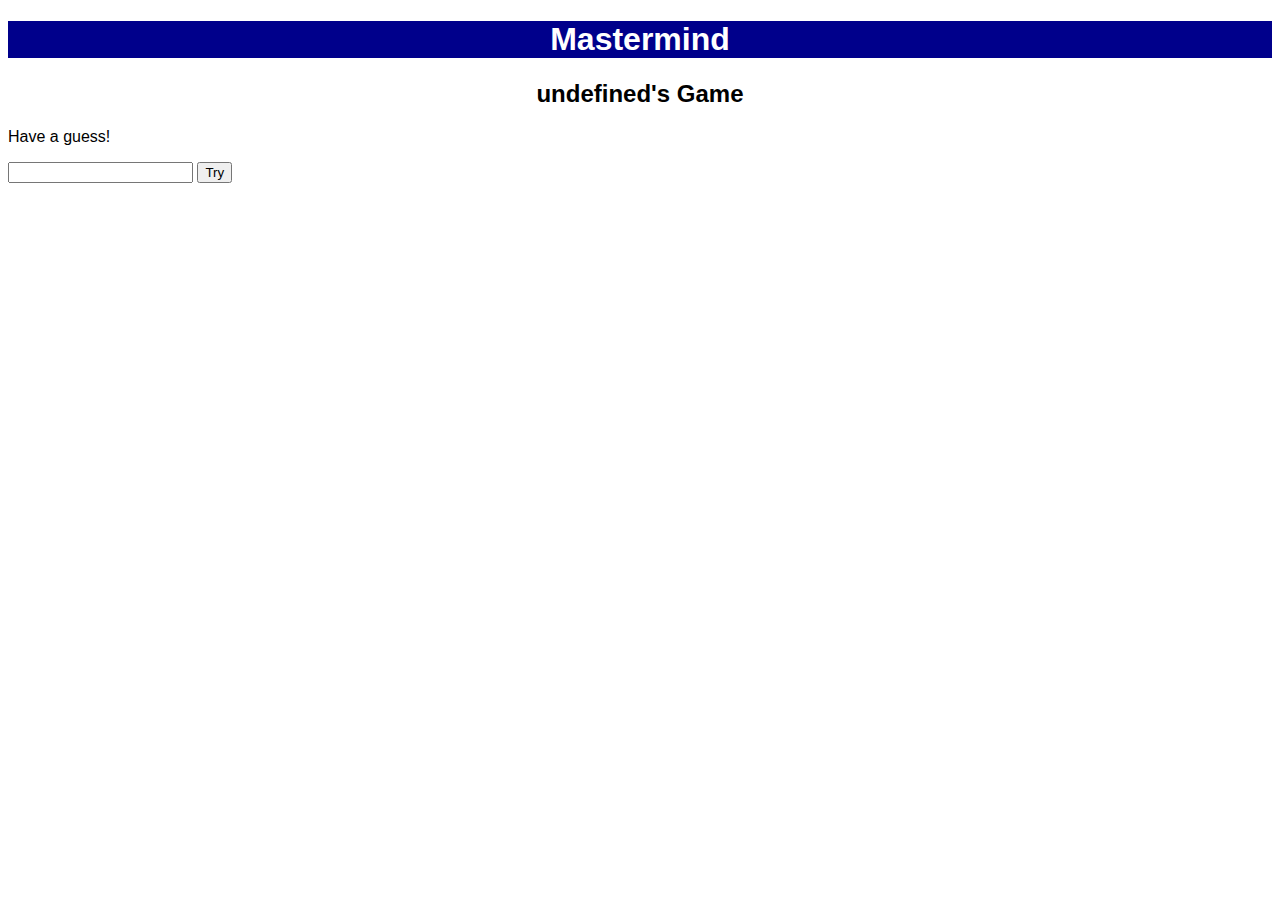
==== game.html @ 45f39689 "Checking arrays now works" ====
<!DOCTYPE html>
<html lang="en">
<head>
    <meta charset="UTF-8">
    <title id="game">Title</title>
    <link rel="stylesheet" type="text/css" href="style.css">
    <script src="functions.js"></script></head>
</head>

<script>
    window.onload = function (){
        document.getElementById("playerName").innerHTML = localStorage["playerName"];
        document.getElementById("game").innerHTML = localStorage["playerName"] + "'s Game";
        generateNumber();
    }
</script>

<h1>Mastermind</h1>

<h2><a id="playerName"></a>'s Game</h2>
<body>

<p>Have a guess!</p>
<input type="text" id="try" maxlength="4" pattern="[0-9]"/>
<button onclick="userGuess()">Try</button>

</body>
</html>
---- style.css ----
h1{
    text-align:center;
    background-color: darkblue;
    color: white;
}

h2{
    text-align: center;
}

body{
    font-family: 'Lucida Sans', 'Lucida Sans Regular', 'Lucida Grande', 'Lucida Sans Unicode', Geneva, Verdana, sans-serif;
}

ul{
    list-style: disc inside none;
    width: 400px;
    margin: 10px;
    padding: 0px;
}

li{
    padding-left: 5px;
    margin-left: -10px;
}

li:nth-child(odd){
    background-color: lightgrey;
}
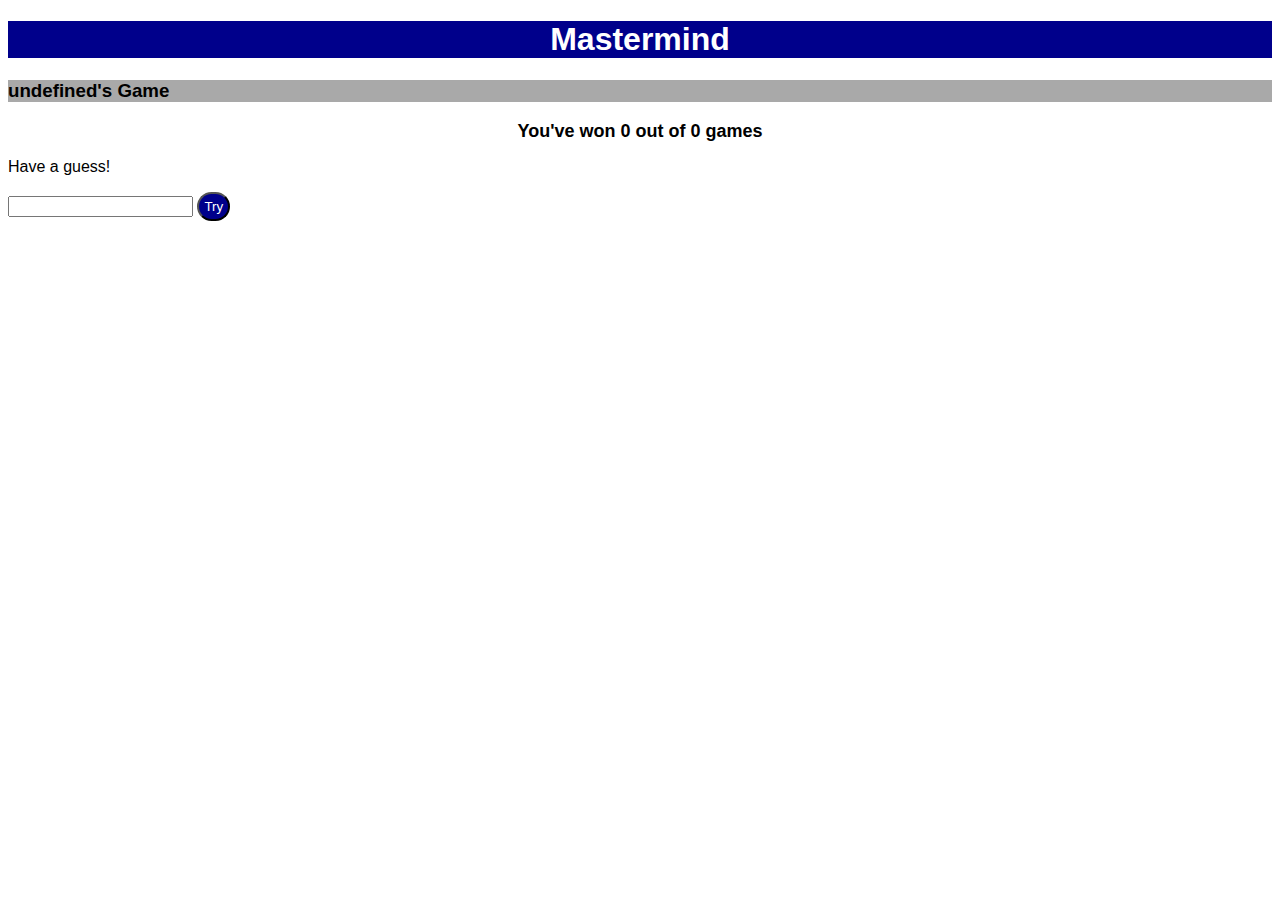
==== commit e9e5a9a3: "Works completely" ====
--- a/game.html
+++ b/game.html
@@ -17,12 +17,21 @@
 
 <h1>Mastermind</h1>
 
-<h2><a id="playerName"></a>'s Game</h2>
+<h3><a id="playerName"></a>'s Game</h3>
 <body>
+
+<h2 id="ratio" style="font-size: 18px">You've won 0 out of 0 games</h2>
 
 <p>Have a guess!</p>
 <input type="text" id="try" maxlength="4" pattern="[0-9]"/>
-<button onclick="userGuess()">Try</button>
+<button id="tryButton" onclick="userGuess()">Try</button>
+
+<ul id="listOfTries" style="text-align:center"></ul>
+<h2 id="endOfGame"></h2>
+<button id="playAgain" style="visibility: hidden" onclick="restartGame()">Play Again</button>
+<img id="squirrel1" src="squirrel.gif" style="visibility: hidden;float:left;">
+<img id="squirrel2" src="squirrel.gif" style="visibility: hidden;float:right;">
+
 
 </body>
 </html>--- a/style.css
+++ b/style.css
@@ -2,6 +2,11 @@
     text-align:center;
     background-color: darkblue;
     color: white;
+}
+
+h3{
+    background-color: darkgrey;
+    text-align:left;
 }
 
 h2{
@@ -27,3 +32,56 @@
 li:nth-child(odd){
     background-color: lightgrey;
 }
+
+#listOfTries{
+    width: 100%;
+    text-align:center;
+}
+
+button{
+    color: white;
+    background-color: darkblue;
+    border-radius: 15px;
+    padding: 5px;
+}
+
+.wordContainer{
+    text-align:center;
+
+    height: 80px;
+}
+
+.correctPosition{
+    font-size: 24px;
+    background-color:green;
+    color:white;
+    display: inline;
+    padding: 10px;
+    margin: 5px;
+    border-radius: 5px;
+}
+
+.incorrectPosition{
+    font-size: 24px;
+    background-color:orange;
+    color:white;
+    display: inline;
+    padding: 10px;
+    margin: 5px;
+    border-radius: 5px;
+}
+
+.notPresent{
+    font-size: 24px;
+    background-color:grey;
+    color:white;
+    display: inline;
+    padding: 10px;
+    margin: 5px;
+    border-radius: 5px;
+}
+
+img{
+    width:200px;
+    height:200px;
+}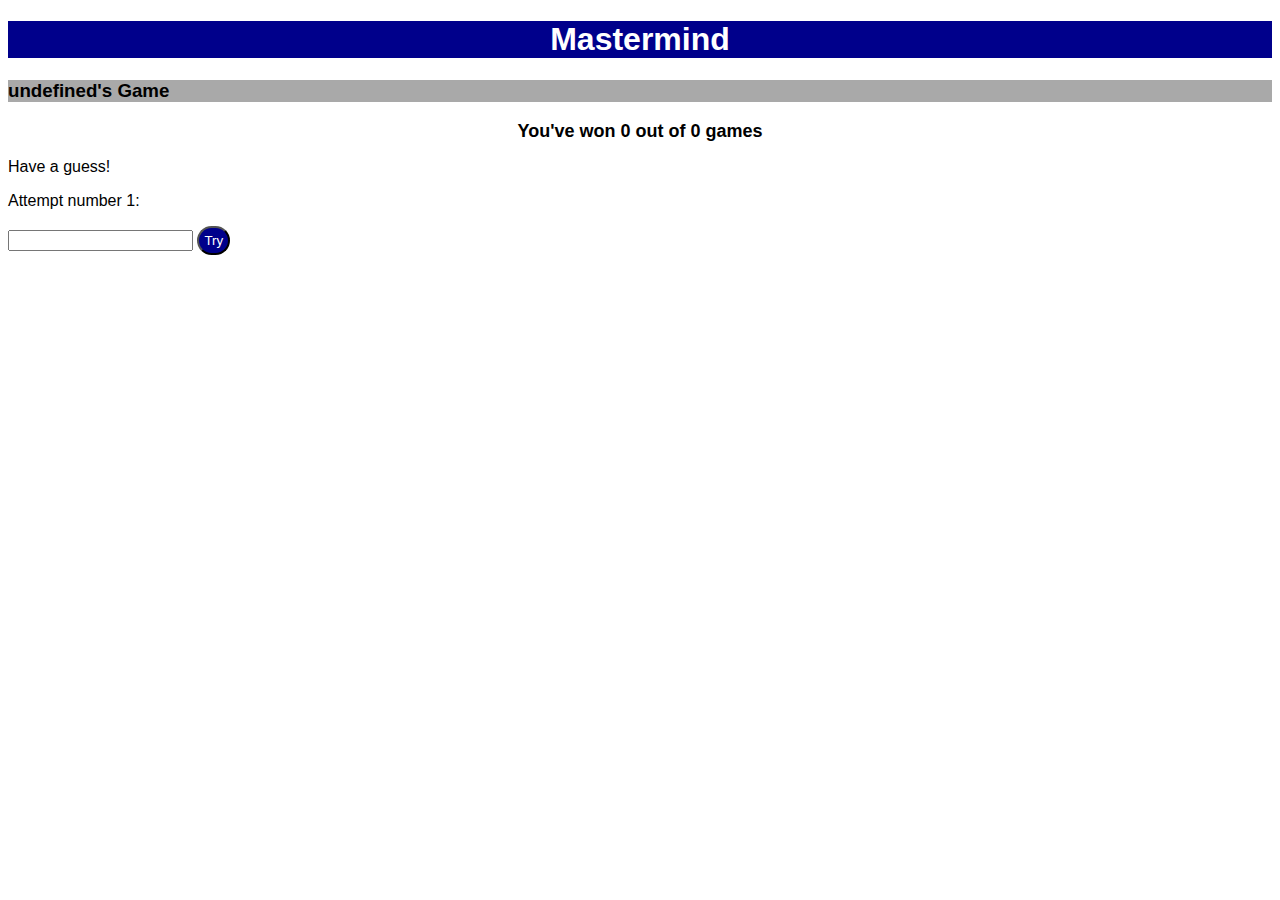
==== commit b1b0816e: "Update game.html" ====
--- a/game.html
+++ b/game.html
@@ -23,15 +23,16 @@
 <h2 id="ratio" style="font-size: 18px">You've won 0 out of 0 games</h2>
 
 <p>Have a guess!</p>
+<p ip="attempts">Attempt number 1:</p>
 <input type="text" id="try" maxlength="4" pattern="[0-9]"/>
 <button id="tryButton" onclick="userGuess()">Try</button>
 
 <ul id="listOfTries" style="text-align:center"></ul>
 <h2 id="endOfGame"></h2>
-<button id="playAgain" style="visibility: hidden" onclick="restartGame()">Play Again</button>
+<button id="playAgain" style="visibility: hidden;text-align:center" onclick="restartGame()">Play Again</button>
 <img id="squirrel1" src="squirrel.gif" style="visibility: hidden;float:left;">
 <img id="squirrel2" src="squirrel.gif" style="visibility: hidden;float:right;">
 
 
 </body>
-</html>+</html>
--- a/style.css
+++ b/style.css
@@ -45,6 +45,11 @@
     padding: 5px;
 }
 
+button:disabled{
+    color: black;
+    background-color: #92ABCF;
+}
+
 .wordContainer{
     text-align:center;
 
@@ -84,4 +89,4 @@
 img{
     width:200px;
     height:200px;
-}+}
